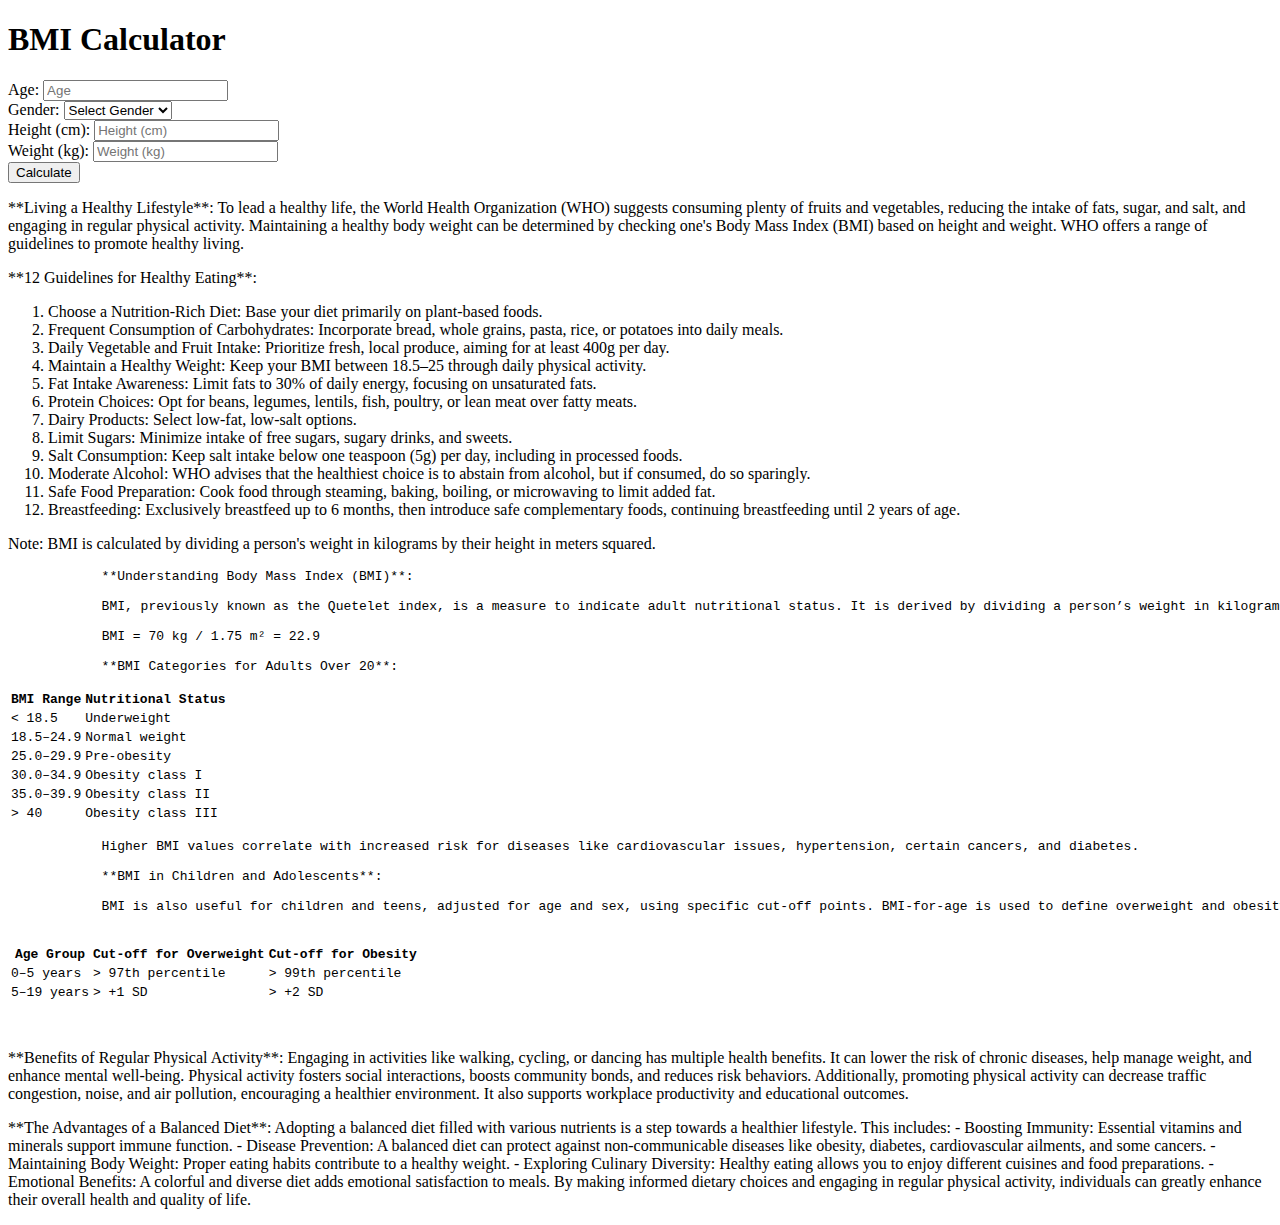
==== bmi/index.html @ 1b3114e6 "Update" ====
<!DOCTYPE html>
<html lang="en">
<head>
    <meta charset="UTF-8">
    <meta name="viewport" content="width=device-width, initial-scale=1.0">
    <title>BMI Calculator</title>
    <link rel="stylesheet" href="style.css">
</head>
<body>
    <div class="container">
        <h1>BMI Calculator</h1>
        <div class="input-container">
            <label for="age">Age:</label>
            <input type="number" id="age" placeholder="Age" required>
        </div>
        <div class="input-container">
            <label for="gender">Gender:</label>
            <select id="gender" required>
                <option value="" disabled selected>Select Gender</option>
                <option value="male">Male</option>
                <option value="female">Female</option>
                <option value="other">Other</option>
            </select>
        </div>
        <div class="input-container">
            <label for="height">Height (cm):</label>
            <input type="number" id="height" placeholder="Height (cm)" required>
        </div>
        <div class="input-container">
            <label for="weight">Weight (kg):</label>
            <input type="number" id="weight" placeholder="Weight (kg)" required>
        </div>
        <button onclick="calculateBMI()">Calculate</button>
        <div id="result"></div>
    </div>
    <div class="info-container">
        <p>
            **Living a Healthy Lifestyle**: 
            
            To lead a healthy life, the World Health Organization (WHO) suggests consuming plenty of fruits and vegetables, reducing the intake of fats, sugar, and salt, and engaging in regular physical activity. Maintaining a healthy body weight can be determined by checking one's Body Mass Index (BMI) based on height and weight. WHO offers a range of guidelines to promote healthy living.
        </p>
        <p>
            **12 Guidelines for Healthy Eating**:
            <ol>
                <li>Choose a Nutrition-Rich Diet: Base your diet primarily on plant-based foods.</li>
                <li>Frequent Consumption of Carbohydrates: Incorporate bread, whole grains, pasta, rice, or potatoes into daily meals.</li>
                <li>Daily Vegetable and Fruit Intake: Prioritize fresh, local produce, aiming for at least 400g per day.</li>
                <li>Maintain a Healthy Weight: Keep your BMI between 18.5–25 through daily physical activity.</li>
                <li>Fat Intake Awareness: Limit fats to 30% of daily energy, focusing on unsaturated fats.</li>
                <li>Protein Choices: Opt for beans, legumes, lentils, fish, poultry, or lean meat over fatty meats.</li>
                <li>Dairy Products: Select low-fat, low-salt options.</li>
                <li>Limit Sugars: Minimize intake of free sugars, sugary drinks, and sweets.</li>
                <li>Salt Consumption: Keep salt intake below one teaspoon (5g) per day, including in processed foods.</li>
                <li>Moderate Alcohol: WHO advises that the healthiest choice is to abstain from alcohol, but if consumed, do so sparingly.</li>
                <li>Safe Food Preparation: Cook food through steaming, baking, boiling, or microwaving to limit added fat.</li>
                <li>Breastfeeding: Exclusively breastfeed up to 6 months, then introduce safe complementary foods, continuing breastfeeding until 2 years of age.</li>
            </ol>
            Note: BMI is calculated by dividing a person's weight in kilograms by their height in meters squared.
        </p>
        <pre>
            **Understanding Body Mass Index (BMI)**: 
            
            BMI, previously known as the Quetelet index, is a measure to indicate adult nutritional status. It is derived by dividing a person’s weight in kilograms by the square of their height in meters (kg/m²). For instance, an adult weighing 70 kg and height of 1.75 m will have a BMI of 22.9:

            <code>BMI = 70 kg / 1.75 m² = 22.9</code>

            **BMI Categories for Adults Over 20**:
            <table>
                <thead>
                    <tr>
                        <th>BMI Range</th>
                        <th>Nutritional Status</th>
                    </tr>
                </thead>
                <tbody>
                    <tr>
                        <td>&lt; 18.5</td>
                        <td>Underweight</td>
                    </tr>
                    <tr>
                        <td>18.5–24.9</td>
                        <td>Normal weight</td>
                    </tr>
                    <tr>
                        <td>25.0–29.9</td>
                        <td>Pre-obesity</td>
                    </tr>
                    <tr>
                        <td>30.0–34.9</td>
                        <td>Obesity class I</td>
                    </tr>
                    <tr>
                        <td>35.0–39.9</td>
                        <td>Obesity class II</td>
                    </tr>
                    <tr>
                        <td>&gt; 40</td>
                        <td>Obesity class III</td>
                    </tr>
                </tbody>
            </table>
            Higher BMI values correlate with increased risk for diseases like cardiovascular issues, hypertension, certain cancers, and diabetes.

            **BMI in Children and Adolescents**:
            
            BMI is also useful for children and teens, adjusted for age and sex, using specific cut-off points. BMI-for-age is used to define overweight and obesity levels as per WHO standards:

            <table>
                <thead>
                    <tr>
                        <th>Age Group</th>
                        <th>Cut-off for Overweight</th>
                        <th>Cut-off for Obesity</th>
                    </tr>
                </thead>
                <tbody>
                    <tr>
                        <td>0–5 years</td>
                        <td>> 97th percentile</td>
                        <td>> 99th percentile</td>
                    </tr>
                    <tr>
                        <td>5–19 years</td>
                        <td>> +1 SD</td>
                        <td>> +2 SD</td>
                    </tr>
                </tbody>
            </table>
        </pre>
        <p>
            **Benefits of Regular Physical Activity**:
            
            Engaging in activities like walking, cycling, or dancing has multiple health benefits. It can lower the risk of chronic diseases, help manage weight, and enhance mental well-being. Physical activity fosters social interactions, boosts community bonds, and reduces risk behaviors.

            Additionally, promoting physical activity can decrease traffic congestion, noise, and air pollution, encouraging a healthier environment. It also supports workplace productivity and educational outcomes.
        </p>
        <p>
            **The Advantages of a Balanced Diet**:

            Adopting a balanced diet filled with various nutrients is a step towards a healthier lifestyle. This includes:

            - Boosting Immunity: Essential vitamins and minerals support immune function.
            - Disease Prevention: A balanced diet can protect against non-communicable diseases like obesity, diabetes, cardiovascular ailments, and some cancers.
            - Maintaining Body Weight: Proper eating habits contribute to a healthy weight.
            - Exploring Culinary Diversity: Healthy eating allows you to enjoy different cuisines and food preparations.
            - Emotional Benefits: A colorful and diverse diet adds emotional satisfaction to meals.
            
            By making informed dietary choices and engaging in regular physical activity, individuals can greatly enhance their overall health and quality of life.
        </p>
    </div>
    <script src="script.js"></script>
</body>
</html>
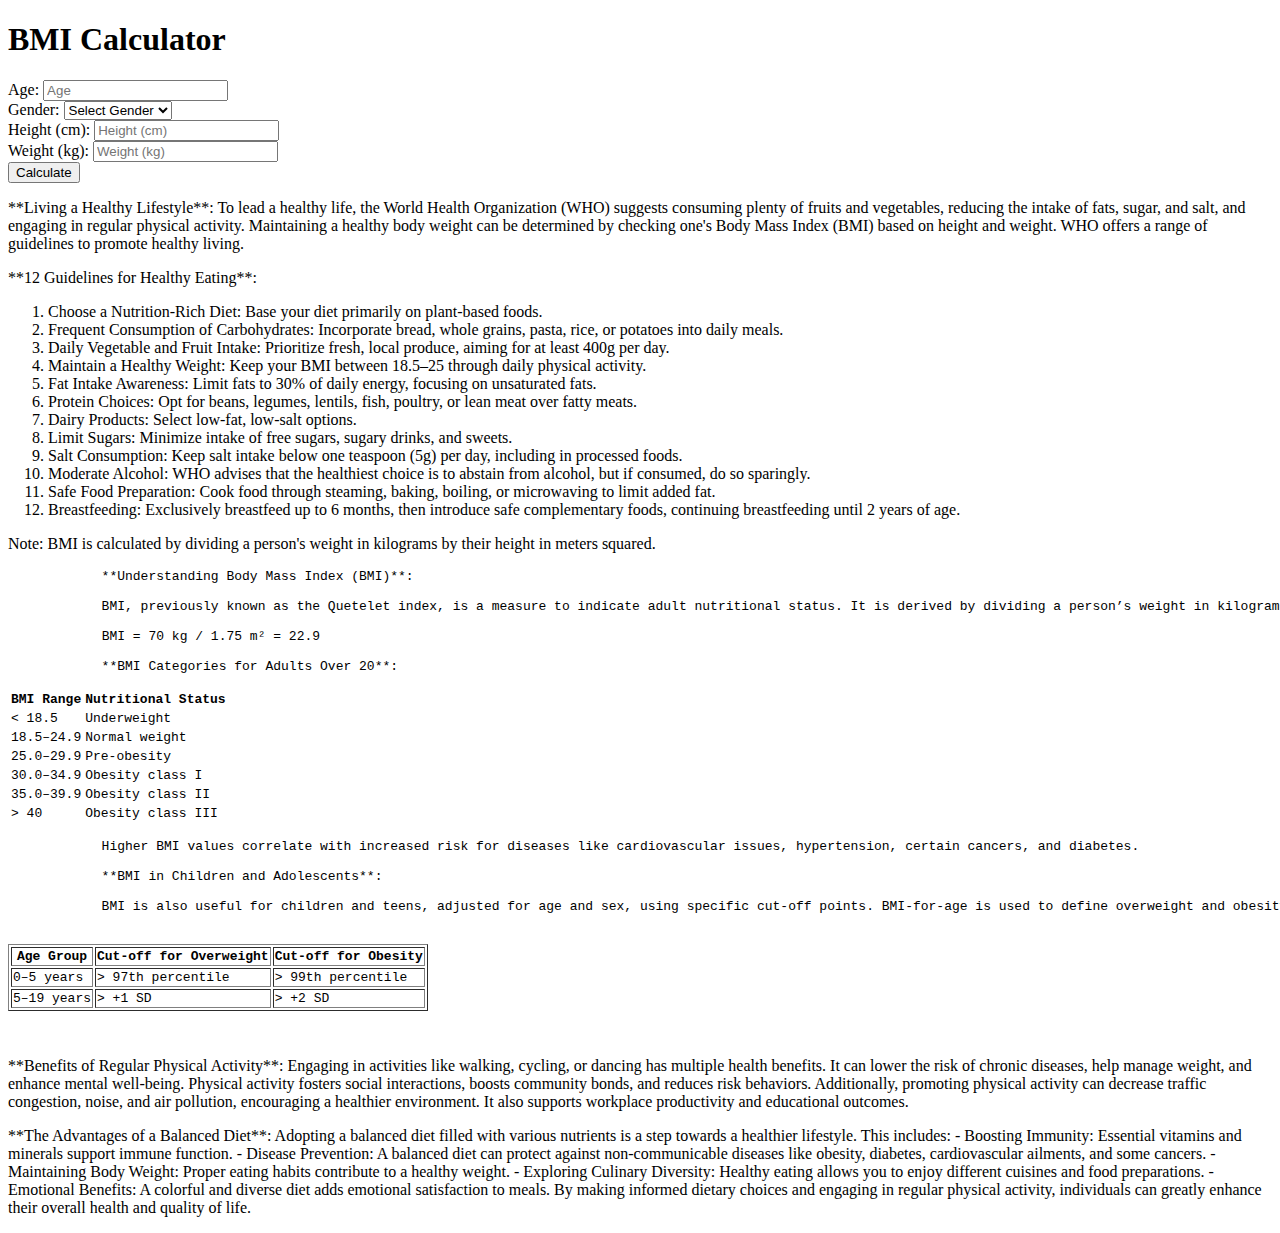
==== commit 3baeeee7: "ok" ====
--- a/bmi/index.html
+++ b/bmi/index.html
@@ -105,7 +105,7 @@
             
             BMI is also useful for children and teens, adjusted for age and sex, using specific cut-off points. BMI-for-age is used to define overweight and obesity levels as per WHO standards:
 
-            <table>
+            <table border="1">
                 <thead>
                     <tr>
                         <th>Age Group</th>
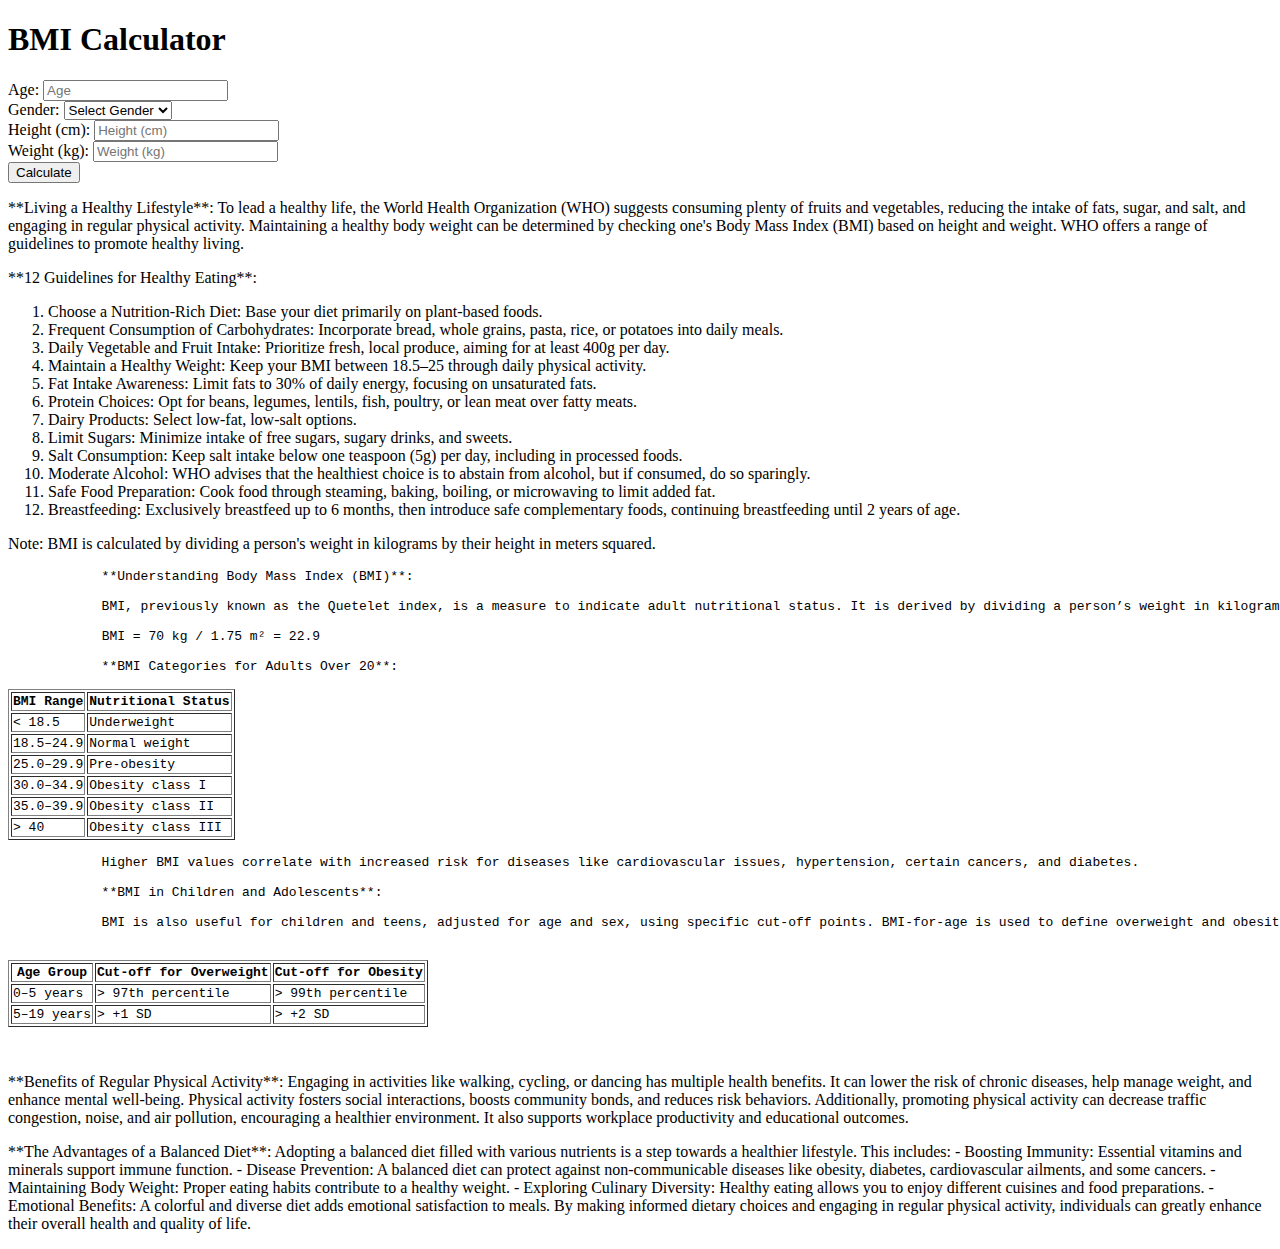
==== commit b23770b3: "Ok" ====
--- a/bmi/index.html
+++ b/bmi/index.html
@@ -65,7 +65,7 @@
             <code>BMI = 70 kg / 1.75 m² = 22.9</code>
 
             **BMI Categories for Adults Over 20**:
-            <table>
+            <table border="1">
                 <thead>
                     <tr>
                         <th>BMI Range</th>
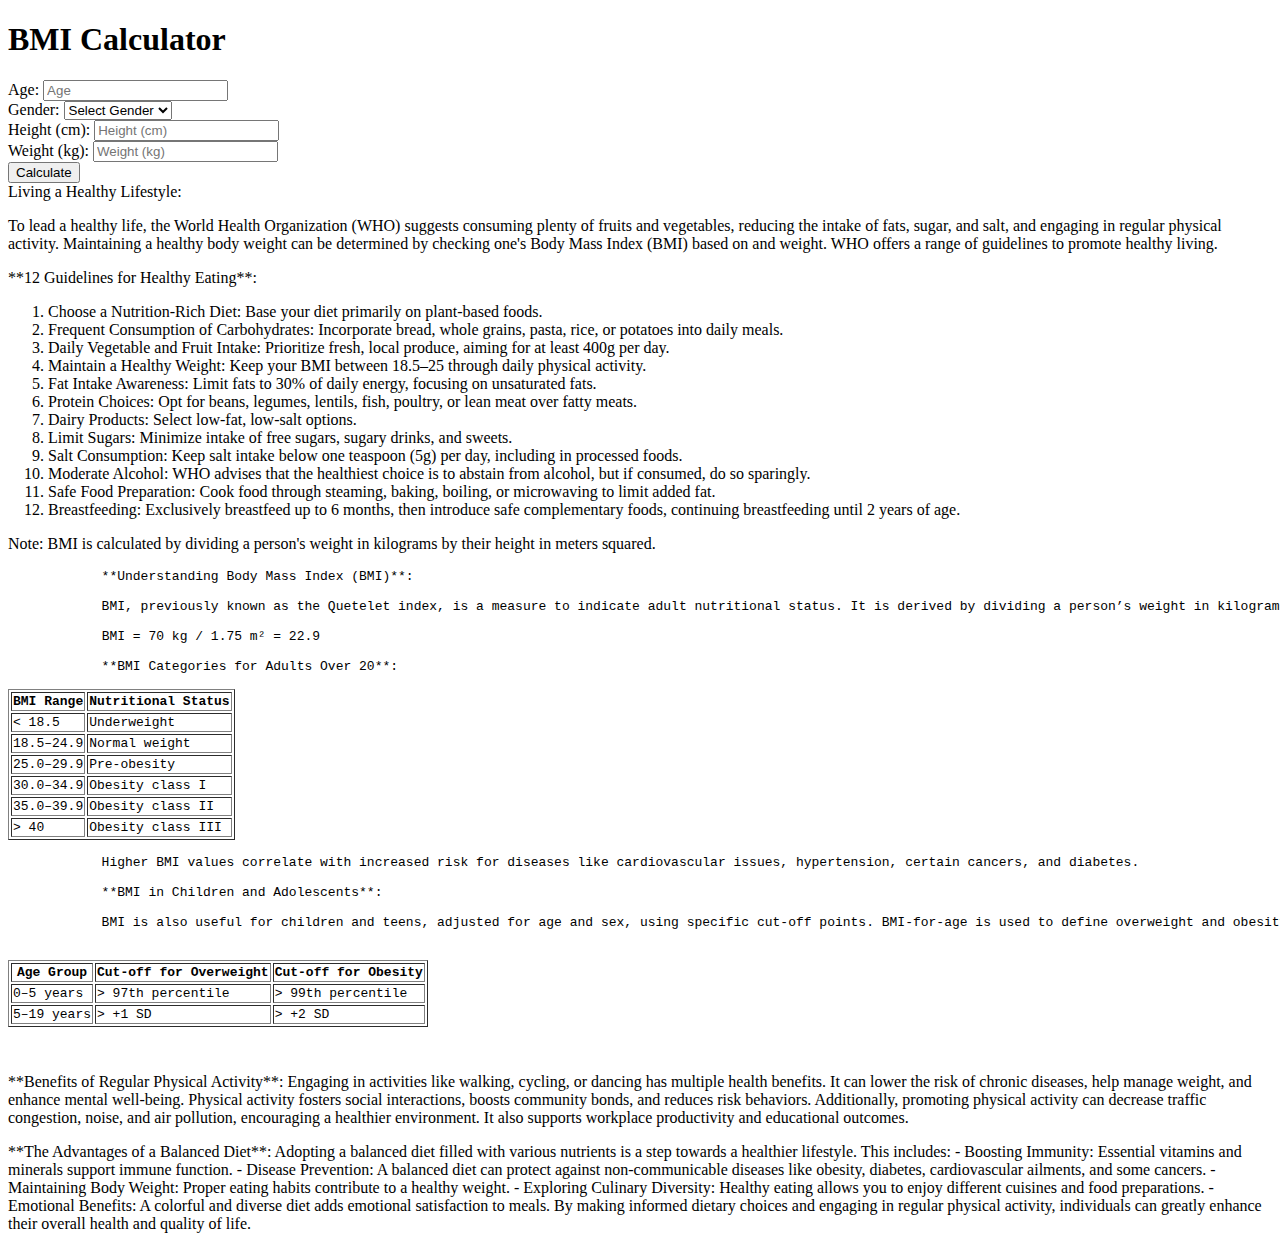
==== commit 7be94870: "Ok" ====
--- a/bmi/index.html
+++ b/bmi/index.html
@@ -34,10 +34,12 @@
         <div id="result"></div>
     </div>
     <div class="info-container">
+        Living a Healthy Lifestyle:
         <p>
-            **Living a Healthy Lifestyle**: 
-            
-            To lead a healthy life, the World Health Organization (WHO) suggests consuming plenty of fruits and vegetables, reducing the intake of fats, sugar, and salt, and engaging in regular physical activity. Maintaining a healthy body weight can be determined by checking one's Body Mass Index (BMI) based on height and weight. WHO offers a range of guidelines to promote healthy living.
+            To lead a healthy life, the World Health Organization (WHO) suggests consuming plenty of fruits and 
+            vegetables, reducing the intake of fats, sugar, and salt, and engaging in regular physical activity. 
+            Maintaining a healthy body weight can be determined by checking one's Body Mass Index (BMI) based on 
+            and weight. WHO offers a range of guidelines to promote healthy living.
         </p>
         <p>
             **12 Guidelines for Healthy Eating**:
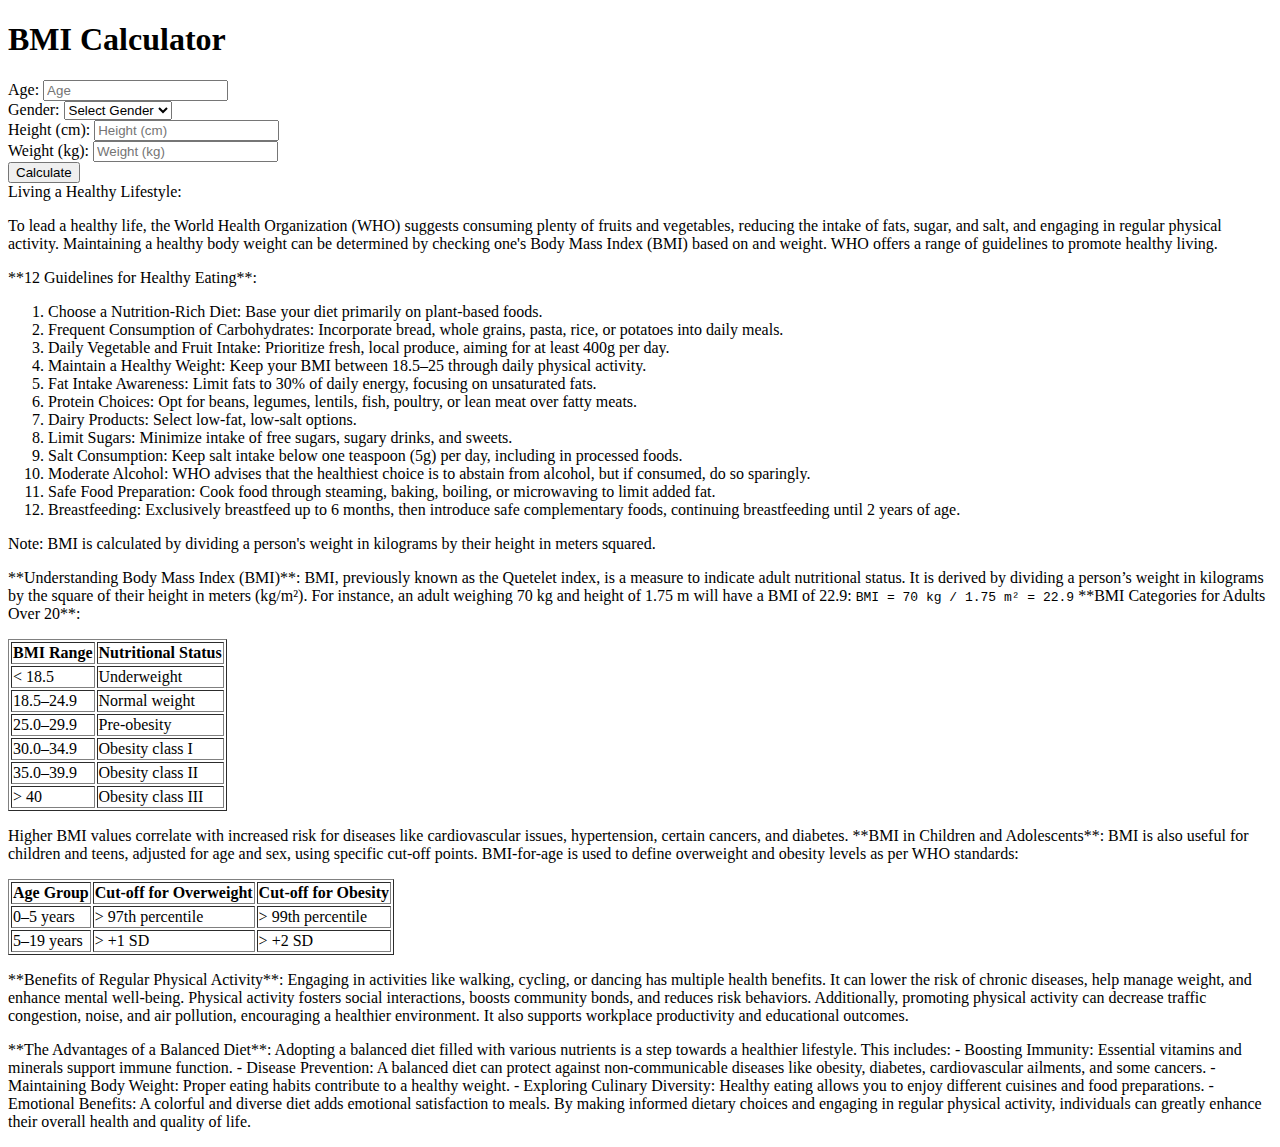
==== commit 41d59a21: "Ok" ====
--- a/bmi/index.html
+++ b/bmi/index.html
@@ -59,10 +59,12 @@
             </ol>
             Note: BMI is calculated by dividing a person's weight in kilograms by their height in meters squared.
         </p>
-        <pre>
+        <p>
             **Understanding Body Mass Index (BMI)**: 
             
-            BMI, previously known as the Quetelet index, is a measure to indicate adult nutritional status. It is derived by dividing a person’s weight in kilograms by the square of their height in meters (kg/m²). For instance, an adult weighing 70 kg and height of 1.75 m will have a BMI of 22.9:
+            BMI, previously known as the Quetelet index, is a measure to indicate adult nutritional status. 
+            It is derived by dividing a person’s weight in kilograms by the square of their height in meters (kg/m²). 
+            For instance, an adult weighing 70 kg and height of 1.75 m will have a BMI of 22.9:
 
             <code>BMI = 70 kg / 1.75 m² = 22.9</code>
 
@@ -101,12 +103,15 @@
                     </tr>
                 </tbody>
             </table>
-            Higher BMI values correlate with increased risk for diseases like cardiovascular issues, hypertension, certain cancers, and diabetes.
+            
+            <p>Higher BMI values correlate with increased risk for diseases like cardiovascular issues, hypertension, 
+            certain cancers, and diabetes.
 
             **BMI in Children and Adolescents**:
             
-            BMI is also useful for children and teens, adjusted for age and sex, using specific cut-off points. BMI-for-age is used to define overweight and obesity levels as per WHO standards:
-
+            BMI is also useful for children and teens, adjusted for age and sex, using specific cut-off points. 
+            BMI-for-age is used to define overweight and obesity levels as per WHO standards:
+        </p>
             <table border="1">
                 <thead>
                     <tr>
@@ -128,7 +133,7 @@
                     </tr>
                 </tbody>
             </table>
-        </pre>
+        </p>
         <p>
             **Benefits of Regular Physical Activity**:
             
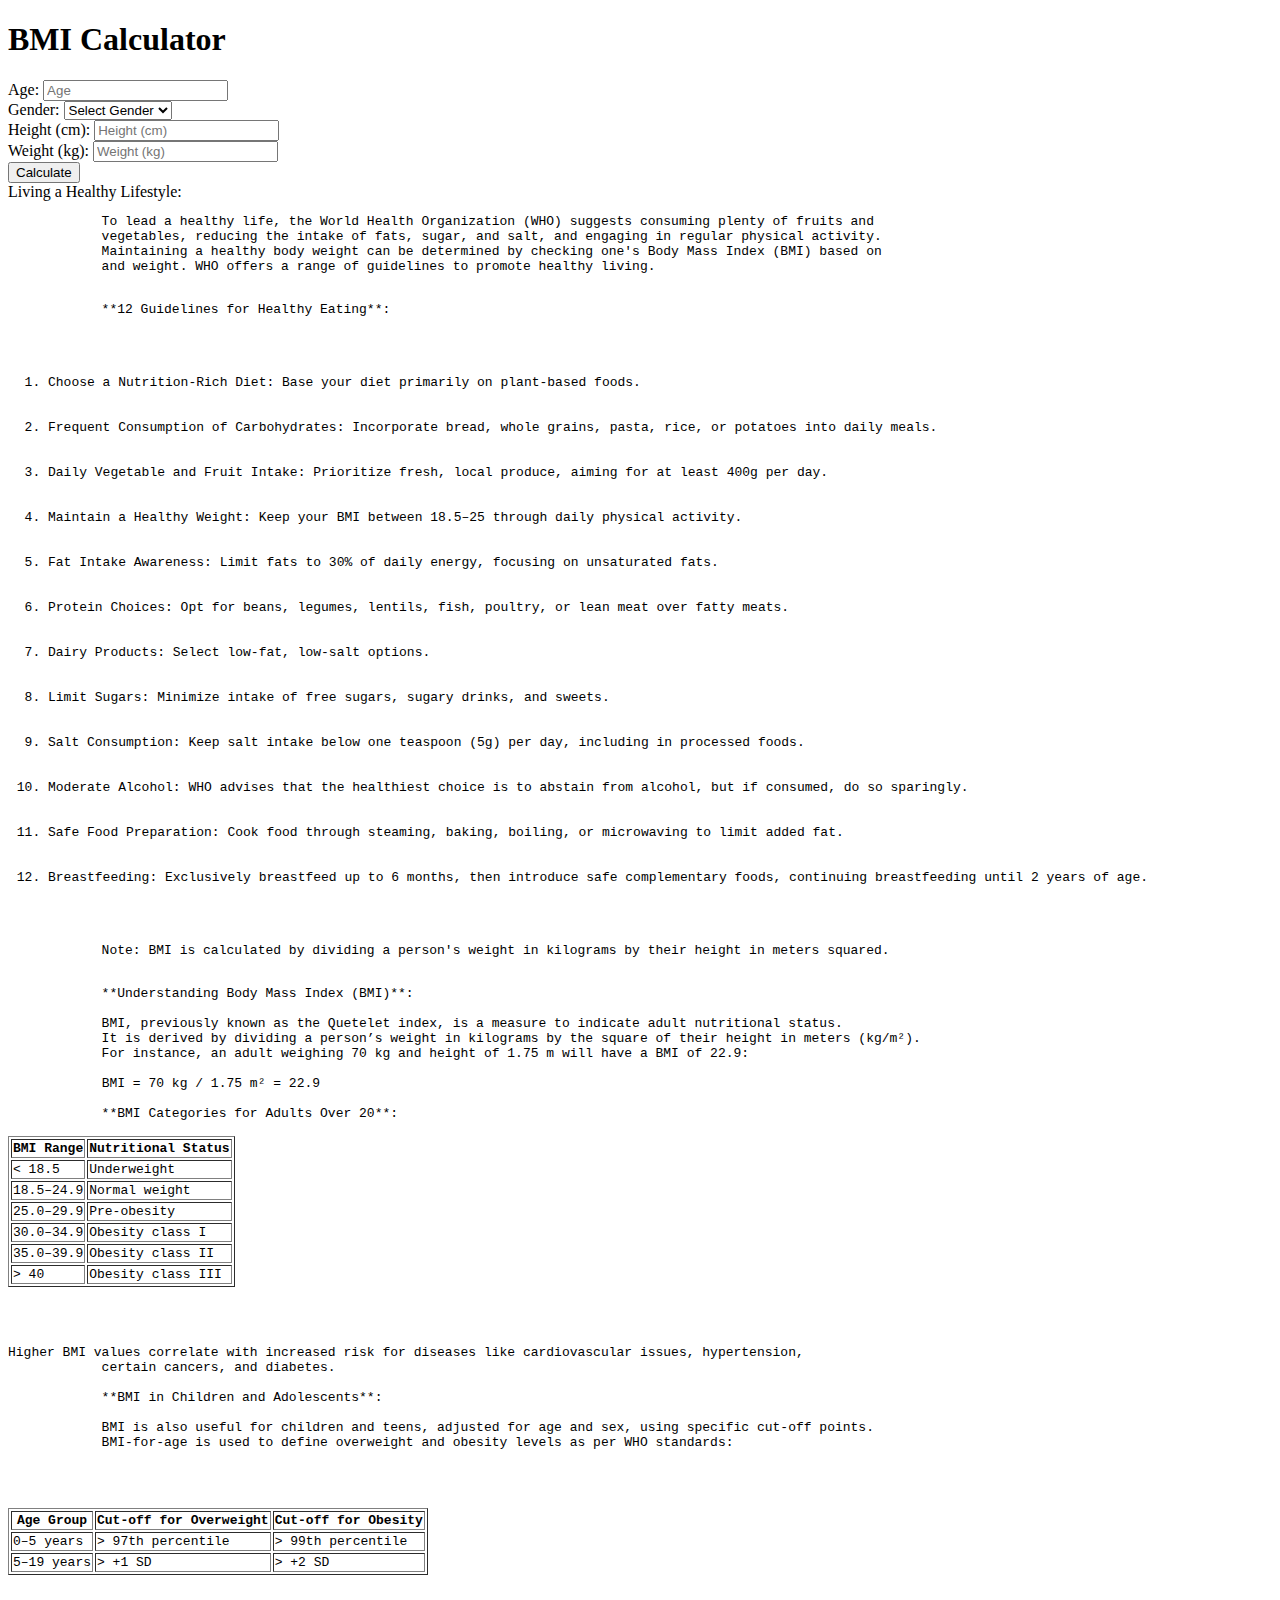
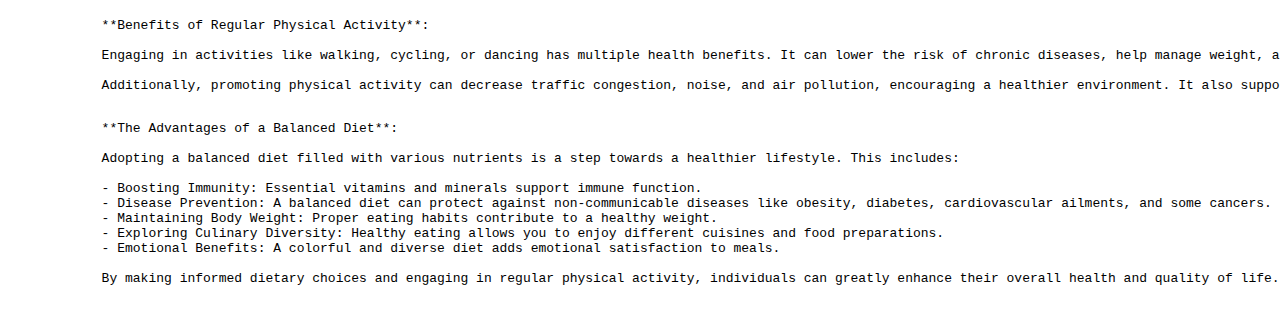
==== commit 27e0ee18: "Ok" ====
--- a/bmi/index.html
+++ b/bmi/index.html
@@ -35,13 +35,13 @@
     </div>
     <div class="info-container">
         Living a Healthy Lifestyle:
-        <p>
+        <pre>
             To lead a healthy life, the World Health Organization (WHO) suggests consuming plenty of fruits and 
             vegetables, reducing the intake of fats, sugar, and salt, and engaging in regular physical activity. 
             Maintaining a healthy body weight can be determined by checking one's Body Mass Index (BMI) based on 
             and weight. WHO offers a range of guidelines to promote healthy living.
-        </p>
-        <p>
+        </pre>
+        <pre>
             **12 Guidelines for Healthy Eating**:
             <ol>
                 <li>Choose a Nutrition-Rich Diet: Base your diet primarily on plant-based foods.</li>
@@ -58,8 +58,8 @@
                 <li>Breastfeeding: Exclusively breastfeed up to 6 months, then introduce safe complementary foods, continuing breastfeeding until 2 years of age.</li>
             </ol>
             Note: BMI is calculated by dividing a person's weight in kilograms by their height in meters squared.
-        </p>
-        <p>
+        </pre>
+        <pre>
             **Understanding Body Mass Index (BMI)**: 
             
             BMI, previously known as the Quetelet index, is a measure to indicate adult nutritional status. 
@@ -104,14 +104,14 @@
                 </tbody>
             </table>
             
-            <p>Higher BMI values correlate with increased risk for diseases like cardiovascular issues, hypertension, 
+            <pre>Higher BMI values correlate with increased risk for diseases like cardiovascular issues, hypertension, 
             certain cancers, and diabetes.
 
             **BMI in Children and Adolescents**:
             
             BMI is also useful for children and teens, adjusted for age and sex, using specific cut-off points. 
             BMI-for-age is used to define overweight and obesity levels as per WHO standards:
-        </p>
+        </pre>
             <table border="1">
                 <thead>
                     <tr>
@@ -133,15 +133,15 @@
                     </tr>
                 </tbody>
             </table>
-        </p>
-        <p>
+        </pre>
+        <pre>
             **Benefits of Regular Physical Activity**:
             
             Engaging in activities like walking, cycling, or dancing has multiple health benefits. It can lower the risk of chronic diseases, help manage weight, and enhance mental well-being. Physical activity fosters social interactions, boosts community bonds, and reduces risk behaviors.
 
             Additionally, promoting physical activity can decrease traffic congestion, noise, and air pollution, encouraging a healthier environment. It also supports workplace productivity and educational outcomes.
-        </p>
-        <p>
+        </pre>
+        <pre>
             **The Advantages of a Balanced Diet**:
 
             Adopting a balanced diet filled with various nutrients is a step towards a healthier lifestyle. This includes:
@@ -153,7 +153,7 @@
             - Emotional Benefits: A colorful and diverse diet adds emotional satisfaction to meals.
             
             By making informed dietary choices and engaging in regular physical activity, individuals can greatly enhance their overall health and quality of life.
-        </p>
+        </pre>
     </div>
     <script src="script.js"></script>
 </body>
